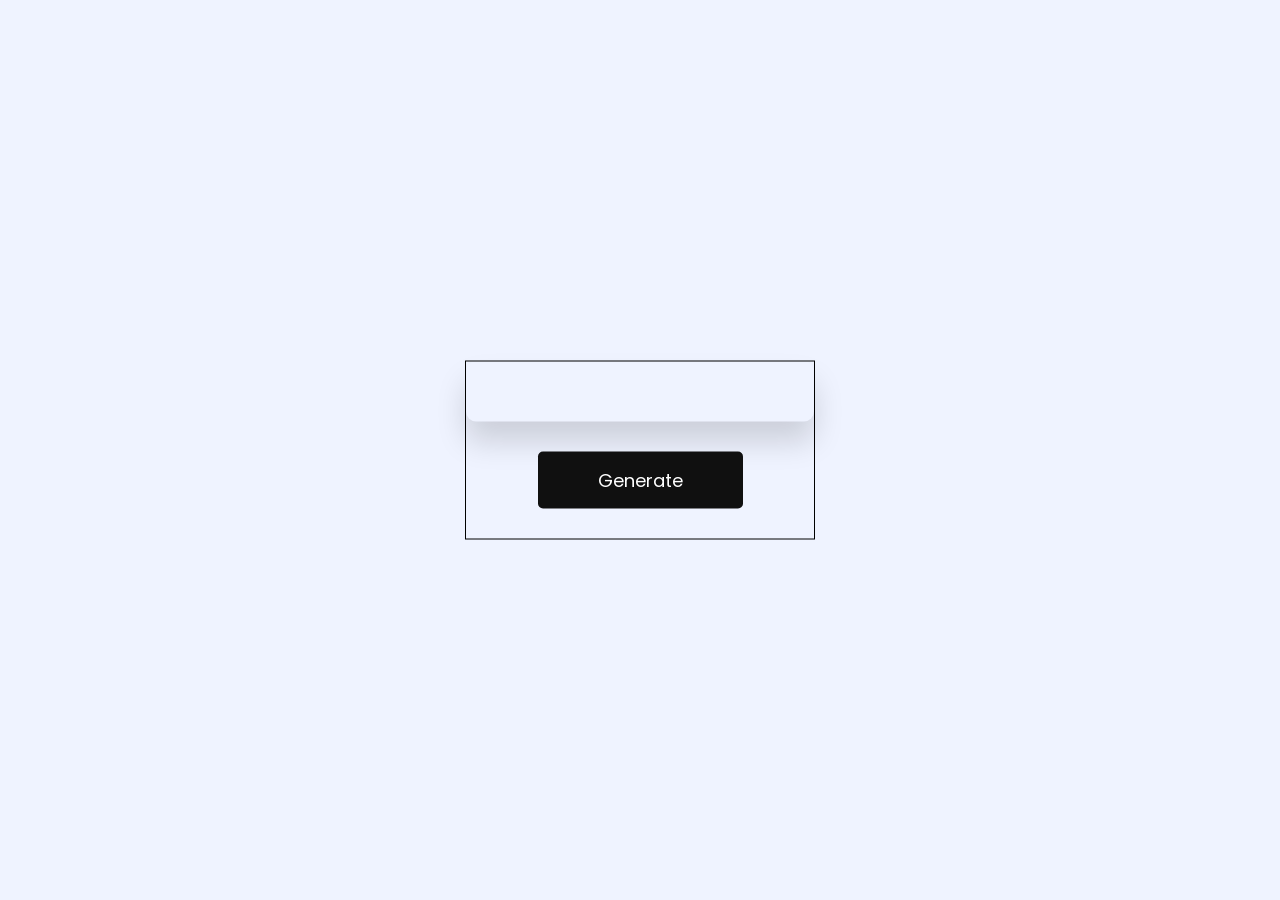
==== pokemonCardGen/index.html @ dee2c520 "pokeCard-PokeApi in progress" ====
<!DOCTYPE html>
<html lang="en">
<head>
    <meta charset="UTF-8">
    <meta name="viewport" content="width=device-width, initial-scale=1.0">
    <title>Pokemon Card Gen</title>
    <link rel="stylesheet" href="style.css">
</head>
<body>
    <div class="container">
        <div id="card">

        </div>
        <button id="btn">Generate</button>
    </div>

    <script src="script.js"></script>
</body>
</html>
---- pokemonCardGen/style.css ----
@import url('https://fonts.googleapis.com/css2?family=Poppins:ital,wght@0,400;0,500;1,900&display=swap');

*{
    padding: 0;
    margin: 0;
    box-sizing: border-box;
    font-family: "Poppins", sans-serif;
}

body{
    background-color: #eff3ff;
}

.container{
    width: 350px;
    border: 1px solid black;
    position: absolute;
    transform: translate(-50%,-50%);
    top: 50%;
    left: 50%;
}

#card{
    position: relative;
    background: radial-gradient(
        circle at 50% 05, orange 46%, white 36%
    );
    width: 100%;
    padding: 30px 20px;
    box-shadow: 0 20px 30px rgba(0, 0, 0, 0.15);
    border-radius: 10px;
}


#card img{
    display: block;
    width: 180px;
    max-height: 200px;
    position: relative;
    margin: 20px auto;
}


.hp{
    width: 80px;
    background-color: white;
    text-align: center;
    padding: 8px 0;
    border-radius: 30px;
    margin-left: auto;
    font-weight: 400;
}

.poke-name{
    text-align: center;
    font-weight: 600;
}

.types{
    display: flex;
    justify-content: space-around;
    margin: 20px 0 30px 0 ;
}

.hp span, .types span{
    font-size: 12px;
    letter-spacing: 0.4px;
    font-weight: 600;
}

.types span{
    padding: 5px 20px;
}

.stats{
    display: flex;
    align-items: center;
    justify-content: space-between;
    text-align: center;
}

.stats p{
    color: #404060;
}

#btn{
    display: block;
    padding: 15px 60px;
    font-size: 18px;
    background-color: #101010;
    color: white;
    position: relative;
    margin: 30px auto;
    border: none;
    border-radius: 5px;
    cursor: pointer;
}
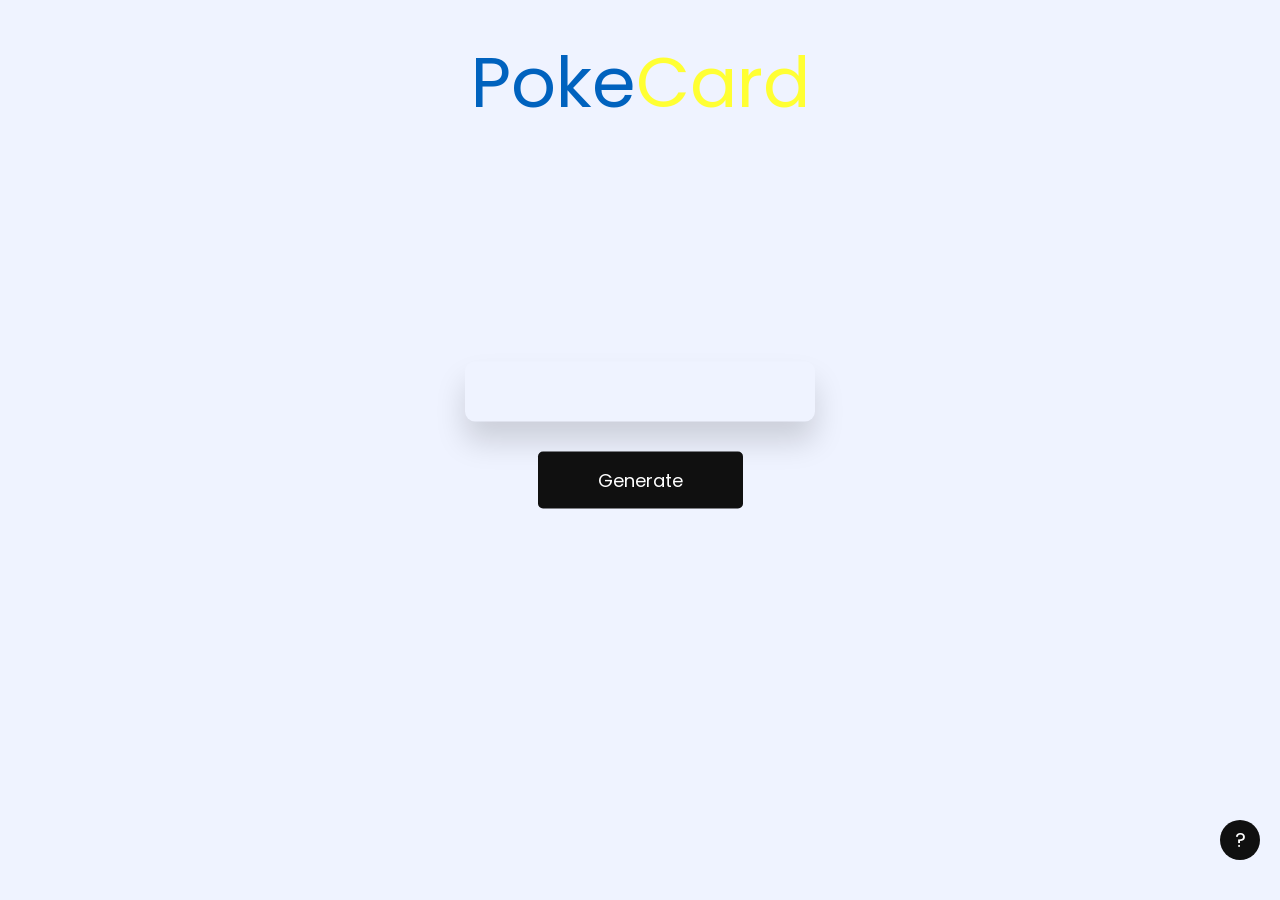
==== commit bc39808e: ":lipstick: feat: Estilização  background pokecard e Titulo" ====
--- a/pokemonCardGen/index.html
+++ b/pokemonCardGen/index.html
@@ -3,10 +3,15 @@
 <head>
     <meta charset="UTF-8">
     <meta name="viewport" content="width=device-width, initial-scale=1.0">
-    <title>Pokemon Card Gen</title>
+    <title>Pokemon Card Generate</title>
     <link rel="stylesheet" href="style.css">
 </head>
 <body>
+    <div class="title-project">
+        <div class="title">
+            <span class="pokeTitle">Poke</span><span class="cardTitle">Card</span>
+        </div>
+    </div>
     <div class="container">
         <div id="card">
 
@@ -14,6 +19,10 @@
         <button id="btn">Generate</button>
     </div>
 
+    <div class="info-button">
+        <button id="info-btn">?</button>
+    </div>
+
     <script src="script.js"></script>
 </body>
 </html>
--- a/pokemonCardGen/style.css
+++ b/pokemonCardGen/style.css
@@ -13,18 +13,53 @@
 
 .container{
     width: 350px;
-    border: 1px solid black;
+    
     position: absolute;
     transform: translate(-50%,-50%);
     top: 50%;
     left: 50%;
 }
 
+.title-project{
+    text-align: center;
+    padding: 0px 3px;
+    margin-top: 30px;
+    font-size: 70px;
+}
+
+.title{
+    display: inline-block; 
+    max-width: fit-content; 
+    position: relative;
+}
+
+.title::after{
+    content: " ";
+    width: 0%;
+    height: 4px;
+    background-color: red;
+    position: absolute;
+    bottom: 0;
+    left: 0;
+    transition: 1s ease-in;
+}
+
+.title:hover::after{
+    width: 100%;
+
+}
+
+.pokeTitle{
+    color: #0062be;
+}
+
+.cardTitle{
+    color: #ffff33;
+}
+
 #card{
     position: relative;
-    background: radial-gradient(
-        circle at 50% 05, orange 46%, white 36%
-    );
+    
     width: 100%;
     padding: 30px 20px;
     box-shadow: 0 20px 30px rgba(0, 0, 0, 0.15);
@@ -70,6 +105,7 @@
 
 .types span{
     padding: 5px 20px;
+    color: white;
 }
 
 .stats{
@@ -83,7 +119,7 @@
     color: #404060;
 }
 
-#btn{
+#btn {
     display: block;
     padding: 15px 60px;
     font-size: 18px;
@@ -94,4 +130,36 @@
     border: none;
     border-radius: 5px;
     cursor: pointer;
+    transition: background-color 1s ;
+}
+
+#btn:hover {
+    background-color: #404060;
+    padding: 19px 66px;
+    font-size: 20px;
+    transition: 0.4s
+}
+
+.info-button {
+    position: fixed;
+    bottom: 20px;
+    right: 20px;
+    z-index: 999; 
+    margin-bottom: 20px;
+}
+
+#info-btn {
+    width: 40px;
+    height: 40px;
+    font-size: 20px;
+    background-color: #101010;
+    color: white;
+    border: none;
+    border-radius: 50%;
+    cursor: pointer;
+    transition: background-color 0.4s;
+}
+
+#info-btn:hover {
+    background-color: #404060;
 }
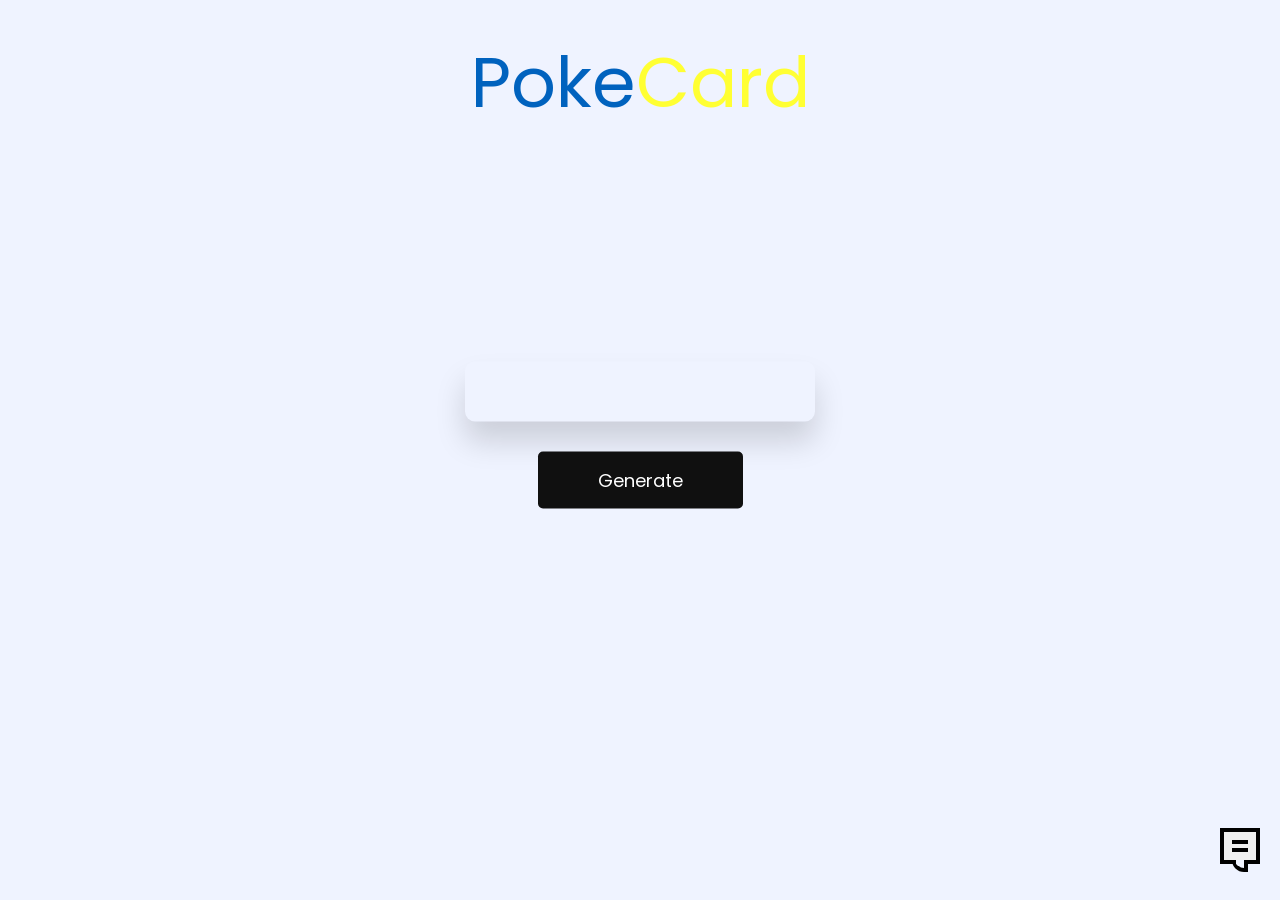
==== commit a47dc69c: "projeto feito ate o momento" ====
--- a/pokemonCardGen/index.html
+++ b/pokemonCardGen/index.html
@@ -19,8 +19,17 @@
         <button id="btn">Generate</button>
     </div>
 
-    <div class="info-button">
-        <button id="info-btn">?</button>
+    <div onclick="openModal()" class="info-button">
+        <button id="info-btn" class="info-btn"></button>
+    </div>
+
+    <div class="modal-panel" id="modal-panel">
+        <div class="modal">
+            <button class="closeModal" id="close">X</button>
+            <h2>About PokeCard App</h2>
+            <p>To build this project i'm using the basic FrontEnd stack like: HTML5,Css3 and JavaScript ,i also  using the public<a href="https://pokeapi.co/" target="_blank"> PokeAPI</a> that provides me a RESTful API interface to highly detailed objects</p>
+            
+        </div>
     </div>
 
     <script src="script.js"></script>
--- a/pokemonCardGen/style.css
+++ b/pokemonCardGen/style.css
@@ -148,18 +148,109 @@
     margin-bottom: 20px;
 }
 
-#info-btn {
-    width: 40px;
-    height: 40px;
-    font-size: 20px;
-    background-color: #101010;
+
+.info-btn {
+    box-sizing: border-box;
+    position: relative;
+    display: block;
+    transform: scale(var(--ggs, 1));
+    width: 40px; /* Aumentado de 20px para 40px */
+    height: 32px; /* Aumentado de 16px para 32px */
+    border: 4px solid; /* Aumentado de 2px para 4px */
+    border-bottom: 0;
+    box-shadow:
+      -12px 16px 0 -12px, /* Ajustado proporcionalmente */
+      12px 16px 0 -12px; /* Ajustado proporcionalmente */
+    cursor: pointer;
+    }
+  
+  .info-btn::after,
+  .info-btn::before {
+    content: "";
+    display: block;
+    box-sizing: border-box;
+    position: absolute;
+    width: 16px; /* Aumentado de 8px para 16px */
+  }
+  
+  .info-btn::before {
+    border: 4px solid; /* Aumentado de 2px para 4px */
+    border-top-color: transparent;
+    border-bottom-left-radius: 40px; /* Aumentado de 20px para 40px */
+    right: 8px; /* Ajustado proporcionalmente */
+    bottom: -12px; /* Ajustado proporcionalmente */
+    height: 12px; /* Aumentado de 6px para 12px */
+  }
+  
+  .info-btn::after {
+    height: 4px; /* Aumentado de 2px para 4px */
+    background: currentColor;
+    box-shadow: 0 8px 0 0; /* Ajustado proporcionalmente */
+    left: 8px; /* Ajustado proporcionalmente */
+    top: 8px; /* Ajustado proporcionalmente */
+  }
+  
+  
+
+
+
+
+
+.modal-panel{
+    width: 100vw;
+    height: 100vh;
+    position: fixed;
+    top: 0;
+    left: 0;
+    background-color: rgba(0, 0, 0, 0.501);
+    display: none;
+    align-items: center;
+    justify-content: center;
+    z-index: 9999;
+}
+
+.modal{
+    width: 60%;
+    min-width: 450px;
+    min-height: 200px;
+    background-color: #ffffff8c;
+    backdrop-filter: blur(10px);
+    padding: 50px;
+    border-radius: 10px;
+}
+.closeModal{
+    position: absolute;
+    top: -15px;
+    right: -15px;
+    width: 50px;
+    height: 50px;
+    border-radius: 50%;
+    border: 0;
+    background-color: rgba(10, 10, 10, 0.657);
     color: white;
-    border: none;
-    border-radius: 50%;
+    font-size: 25px;
     cursor: pointer;
-    transition: background-color 0.4s;
-}
-
-#info-btn:hover {
-    background-color: #404060;
-}+}
+
+
+
+
+.modal-panel.open{
+    display: flex;
+}
+
+@keyframes openModal {
+    from{
+        opacity: 0;
+        transform: translate3d(-40, 0px, -3px);
+    }
+    to{
+        opacity: 1;
+        transform: translate3d(0,0,0);
+    }
+}
+
+.open .modal{
+    animation: openModal 0.5s ;
+}
+
